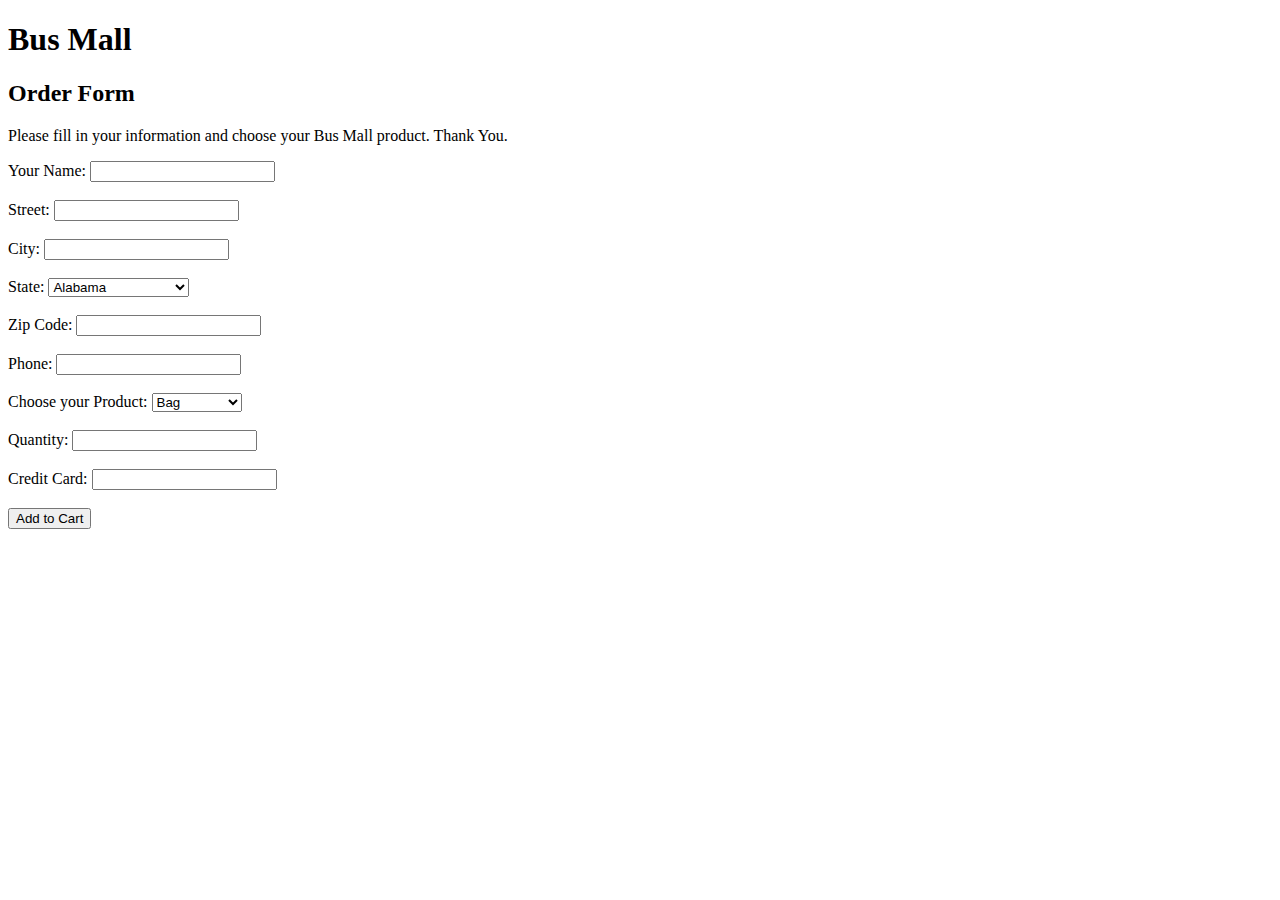
==== index.html @ 6aa1905f "first index" ====
<!DOCTYPE html>
<html>

<head>
  <meta charset="utf-8">
  <title></title>
</head>

<body>
  <h1>Bus Mall</h1>
  <h2>Order Form</h2>
  <p>
    Please fill in your information and choose your Bus Mall product. Thank You.
  </p>
  <form action="" name="Busmallform">
    <label>Your Name:</label>
    <input type="text" name="formName">
    <br>
    <br>
    <label>Street:</label>
    <input type="text" name="formStreet">
    <br>
    <br>
    <label>City:</label>
    <input type="text" name="formCity">
    <br>
    <br>
    <label>State:</label>
    <select>
                  	<option value="AL">Alabama</option>
                  	<option value="AK">Alaska</option>
                  	<option value="AZ">Arizona</option>
                  	<option value="AR">Arkansas</option>
                  	<option value="CA">California</option>
                  	<option value="CO">Colorado</option>
                  	<option value="CT">Connecticut</option>
                  	<option value="DE">Delaware</option>
                  	<option value="DC">District Of Columbia</option>
                  	<option value="FL">Florida</option>
                  	<option value="GA">Georgia</option>
                  	<option value="HI">Hawaii</option>
                  	<option value="ID">Idaho</option>
                  	<option value="IL">Illinois</option>
                  	<option value="IN">Indiana</option>
                  	<option value="IA">Iowa</option>
                  	<option value="KS">Kansas</option>
                  	<option value="KY">Kentucky</option>
                  	<option value="LA">Louisiana</option>
                  	<option value="ME">Maine</option>
                  	<option value="MD">Maryland</option>
                  	<option value="MA">Massachusetts</option>
                  	<option value="MI">Michigan</option>
                  	<option value="MN">Minnesota</option>
                  	<option value="MS">Mississippi</option>
                  	<option value="MO">Missouri</option>
                  	<option value="MT">Montana</option>
                  	<option value="NE">Nebraska</option>
                  	<option value="NV">Nevada</option>
                  	<option value="NH">New Hampshire</option>
                  	<option value="NJ">New Jersey</option>
                  	<option value="NM">New Mexico</option>
                  	<option value="NY">New York</option>
                  	<option value="NC">North Carolina</option>
                  	<option value="ND">North Dakota</option>
                  	<option value="OH">Ohio</option>
                  	<option value="OK">Oklahoma</option>
                  	<option value="OR">Oregon</option>
                  	<option value="PA">Pennsylvania</option>
                  	<option value="RI">Rhode Island</option>
                  	<option value="SC">South Carolina</option>
                  	<option value="SD">South Dakota</option>
                  	<option value="TN">Tennessee</option>
                  	<option value="TX">Texas</option>
                  	<option value="UT">Utah</option>
                  	<option value="VT">Vermont</option>
                  	<option value="VA">Virginia</option>
                  	<option value="WA">Washington</option>
                  	<option value="WV">West Virginia</option>
                  	<option value="WI">Wisconsin</option>
                  	<option value="WY">Wyoming</option>
                  </select>
    <br>
    <br>
    <label>Zip Code:</label>
    <input type="text" name="formZip">
    <br>
    <br>
    <label>Phone:</label>
    <input type="tel" name="formPhone">
    <br>
    <br>
    <label>Choose your Product:</label>
    <select>
                    <option value="Bag">Bag</option>
                    <option value="Banana">Banana</option>
                    <option value="Bathroom">Bathroom</option>
                    <option value="Boots">Boots</option>
                    <option value="Breakfast">Breakfast</option>
                    <option value="Bubblegum">Bubblegum</option>
                    <option value="Chair">Chair</option>
                    <option value="Cthulhu">Cthulhu</option>
                    <option value="Dogduck">Dogduck</option>
                    <option value="Dragon">Dragon</option>
                    <option value="Pen">Pen</option>
                    <option value="Petsweep">Petsweep</option>
                    <option value="Scissors">Scissors</option>
                    <option value="Shark">Shark</option>
                    <option value="Sweep">Sweep</option>
                    <option value="Tauntaun">Tauntaun</option>
                    <option value="Unicorn">Unicorn</option>
                    <option value="Usb">Usb</option>
                    <option value="Watercan">Watercan</option>
                    <option value="Wineglass">Wineglass</option>
                  </select>

    <br>
    <br>
    <label>Quantity:</label>
    <input type="number" name="formQuntity">
    <br>
    <br>
    <label>Credit Card:</label>
    <input type="text" name="formCC">
    <br>
    <br>
    <input type="submit" name="add" value="Add to Cart">
    <!--This needs to clear from and send to cart.html-->
  </form>

</body>

</html>
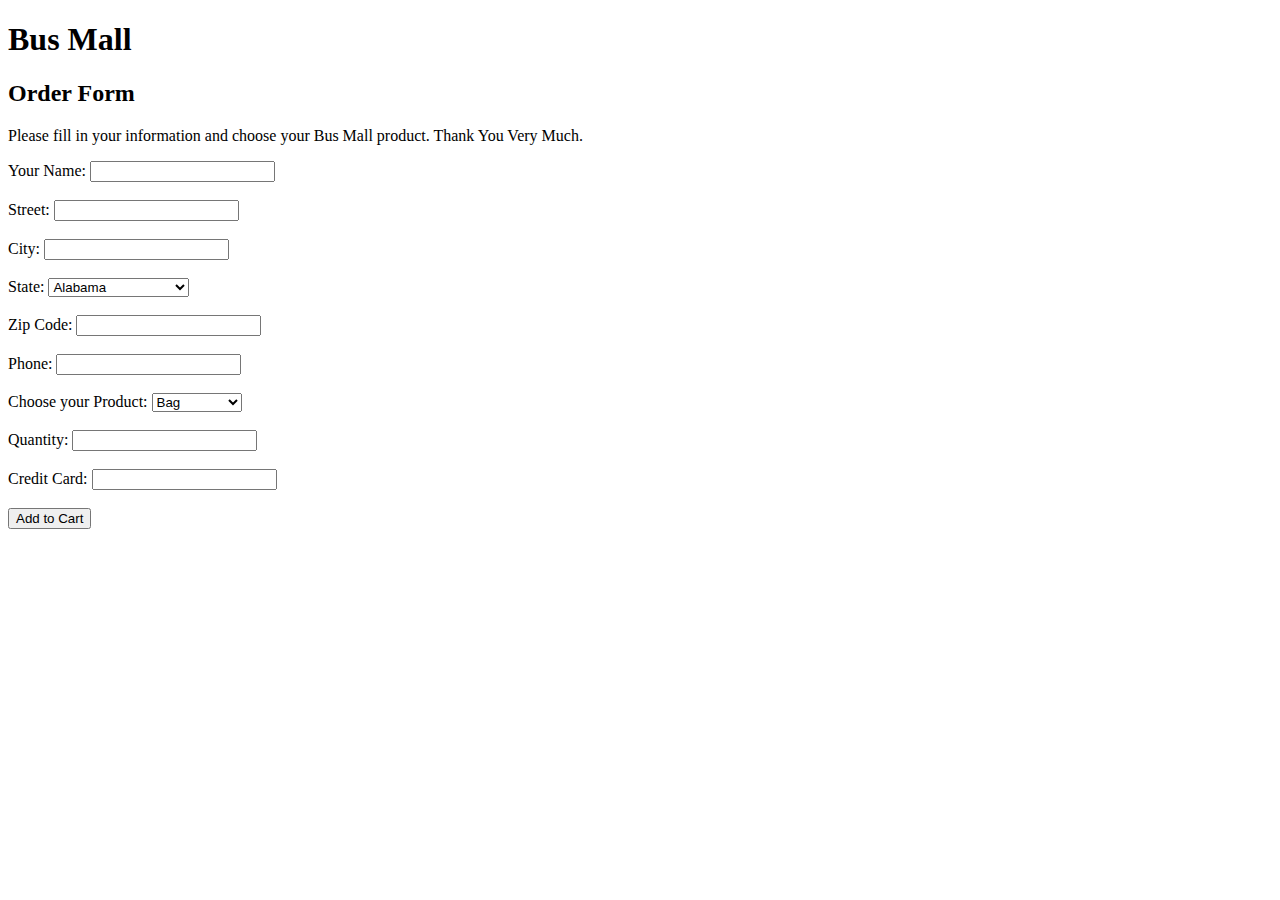
==== commit 2706a979: "index index" ====
--- a/index.html
+++ b/index.html
@@ -3,14 +3,14 @@
 
 <head>
   <meta charset="utf-8">
-  <title></title>
+  <title>Bus Mall Checkout</title>
 </head>
 
 <body>
   <h1>Bus Mall</h1>
   <h2>Order Form</h2>
   <p>
-    Please fill in your information and choose your Bus Mall product. Thank You.
+    Please fill in your information and choose your Bus Mall product. Thank You Very Much.
   </p>
   <form action="" name="Busmallform">
     <label>Your Name:</label>
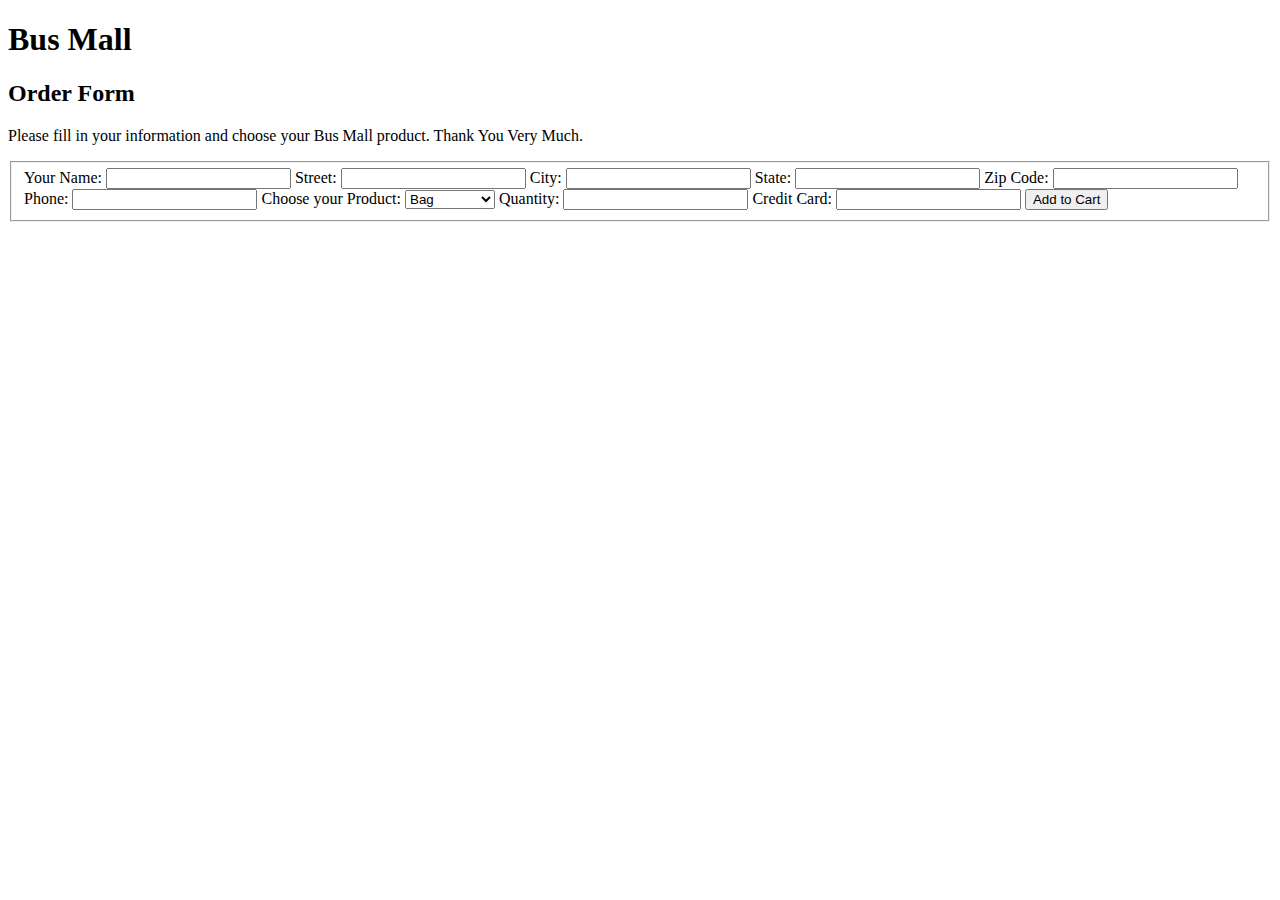
==== commit 7f4cc2e9: "Almost there" ====
--- a/index.html
+++ b/index.html
@@ -12,85 +12,23 @@
   <p>
     Please fill in your information and choose your Bus Mall product. Thank You Very Much.
   </p>
-  <form action="" name="Busmallform">
+  <form action="cart.html" id="form">
+    <fieldset>
     <label>Your Name:</label>
-    <input type="text" name="formName">
-    <br>
-    <br>
+    <input type="text" id="formName">
     <label>Street:</label>
-    <input type="text" name="formStreet">
-    <br>
-    <br>
+    <input type="text" id="formStreet">
     <label>City:</label>
-    <input type="text" name="formCity">
-    <br>
-    <br>
+    <input type="text" id="formCity">
     <label>State:</label>
-    <select>
-                  	<option value="AL">Alabama</option>
-                  	<option value="AK">Alaska</option>
-                  	<option value="AZ">Arizona</option>
-                  	<option value="AR">Arkansas</option>
-                  	<option value="CA">California</option>
-                  	<option value="CO">Colorado</option>
-                  	<option value="CT">Connecticut</option>
-                  	<option value="DE">Delaware</option>
-                  	<option value="DC">District Of Columbia</option>
-                  	<option value="FL">Florida</option>
-                  	<option value="GA">Georgia</option>
-                  	<option value="HI">Hawaii</option>
-                  	<option value="ID">Idaho</option>
-                  	<option value="IL">Illinois</option>
-                  	<option value="IN">Indiana</option>
-                  	<option value="IA">Iowa</option>
-                  	<option value="KS">Kansas</option>
-                  	<option value="KY">Kentucky</option>
-                  	<option value="LA">Louisiana</option>
-                  	<option value="ME">Maine</option>
-                  	<option value="MD">Maryland</option>
-                  	<option value="MA">Massachusetts</option>
-                  	<option value="MI">Michigan</option>
-                  	<option value="MN">Minnesota</option>
-                  	<option value="MS">Mississippi</option>
-                  	<option value="MO">Missouri</option>
-                  	<option value="MT">Montana</option>
-                  	<option value="NE">Nebraska</option>
-                  	<option value="NV">Nevada</option>
-                  	<option value="NH">New Hampshire</option>
-                  	<option value="NJ">New Jersey</option>
-                  	<option value="NM">New Mexico</option>
-                  	<option value="NY">New York</option>
-                  	<option value="NC">North Carolina</option>
-                  	<option value="ND">North Dakota</option>
-                  	<option value="OH">Ohio</option>
-                  	<option value="OK">Oklahoma</option>
-                  	<option value="OR">Oregon</option>
-                  	<option value="PA">Pennsylvania</option>
-                  	<option value="RI">Rhode Island</option>
-                  	<option value="SC">South Carolina</option>
-                  	<option value="SD">South Dakota</option>
-                  	<option value="TN">Tennessee</option>
-                  	<option value="TX">Texas</option>
-                  	<option value="UT">Utah</option>
-                  	<option value="VT">Vermont</option>
-                  	<option value="VA">Virginia</option>
-                  	<option value="WA">Washington</option>
-                  	<option value="WV">West Virginia</option>
-                  	<option value="WI">Wisconsin</option>
-                  	<option value="WY">Wyoming</option>
-                  </select>
-    <br>
-    <br>
+    <input type="text" id="formState">
     <label>Zip Code:</label>
-    <input type="text" name="formZip">
-    <br>
-    <br>
+    <input type="text" id="formZip">
     <label>Phone:</label>
-    <input type="tel" name="formPhone">
-    <br>
-    <br>
-    <label>Choose your Product:</label>
-    <select>
+    <input type="tel" id="formPhone">
+
+      <label>Choose your Product:</label>
+    <select type="text" id="formProduct">
                     <option value="Bag">Bag</option>
                     <option value="Banana">Banana</option>
                     <option value="Bathroom">Bathroom</option>
@@ -111,22 +49,20 @@
                     <option value="Usb">Usb</option>
                     <option value="Watercan">Watercan</option>
                     <option value="Wineglass">Wineglass</option>
-                  </select>
+    </select>
 
-    <br>
-    <br>
     <label>Quantity:</label>
-    <input type="number" name="formQuntity">
-    <br>
-    <br>
+    <input type="number" id="formQuantity">
+
     <label>Credit Card:</label>
-    <input type="text" name="formCC">
-    <br>
-    <br>
-    <input type="submit" name="add" value="Add to Cart">
+    <input type="text" id="formCC">
+
+    <input type="submit" id="add" value="Add to Cart">
     <!--This needs to clear from and send to cart.html-->
-  </form>
+    </fieldset>
+</form>
+<script src="app.js" ></script>
 
-</body>
+    </body>
 
 </html>
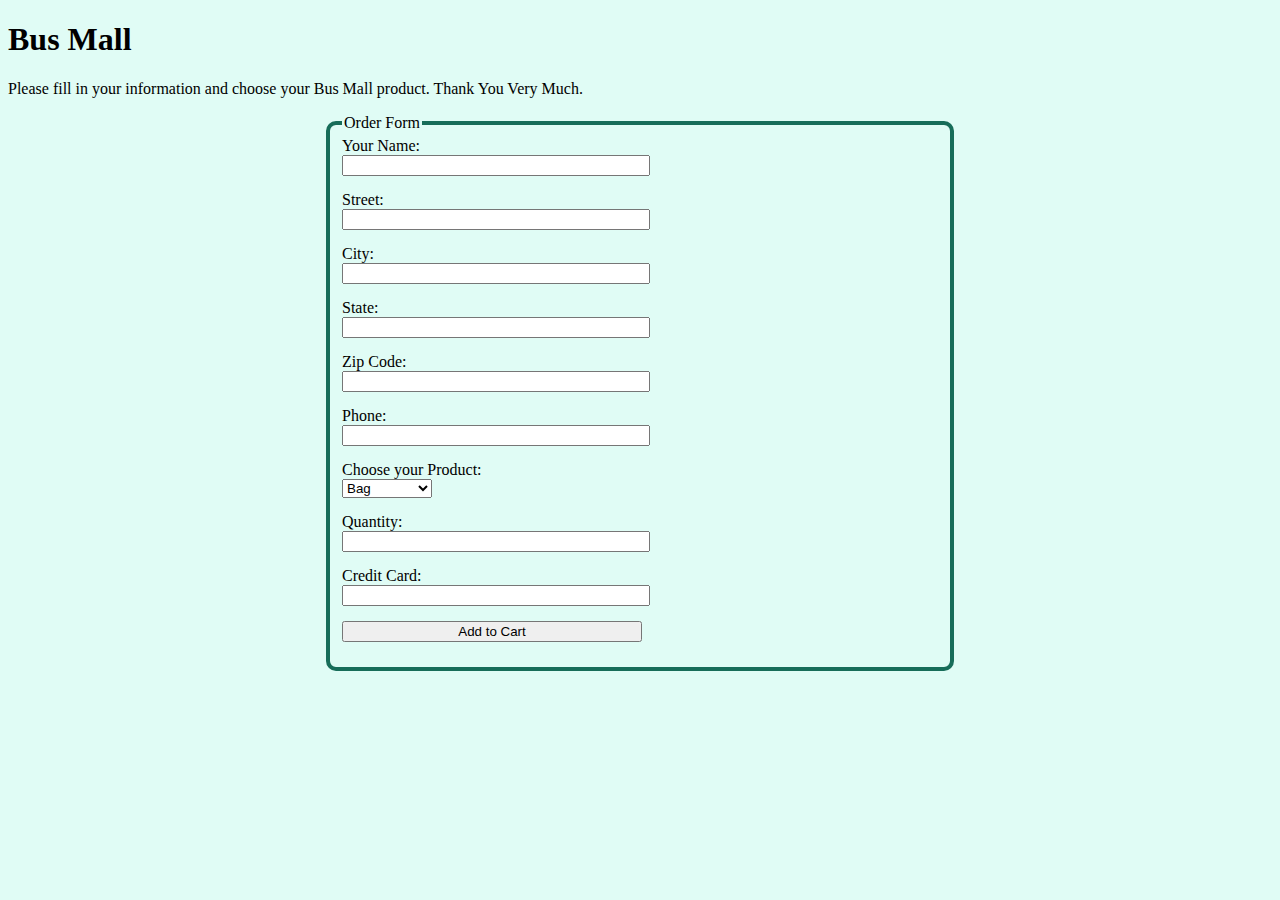
==== commit 304493e9: "add buttton goes to cart.html, added small style" ====
--- a/index.html
+++ b/index.html
@@ -1,68 +1,65 @@
 <!DOCTYPE html>
 <html>
+  <head>
+    <meta charset="utf-8">
+    <link rel="stylesheet" href="style.css">
+    <title>Bus Mall Checkout</title>
+  </head>
 
-<head>
-  <meta charset="utf-8">
-  <title>Bus Mall Checkout</title>
-</head>
+  <body>
+    <h1>Bus Mall</h1>
+    <p>
+      Please fill in your information and choose your Bus Mall product. Thank You Very Much.
+    </p>
 
-<body>
-  <h1>Bus Mall</h1>
-  <h2>Order Form</h2>
-  <p>
-    Please fill in your information and choose your Bus Mall product. Thank You Very Much.
-  </p>
-  <form action="cart.html" id="form">
-    <fieldset>
-    <label>Your Name:</label>
-    <input type="text" id="formName">
-    <label>Street:</label>
-    <input type="text" id="formStreet">
-    <label>City:</label>
-    <input type="text" id="formCity">
-    <label>State:</label>
-    <input type="text" id="formState">
-    <label>Zip Code:</label>
-    <input type="text" id="formZip">
-    <label>Phone:</label>
-    <input type="tel" id="formPhone">
 
-      <label>Choose your Product:</label>
-    <select type="text" id="formProduct">
-                    <option value="Bag">Bag</option>
-                    <option value="Banana">Banana</option>
-                    <option value="Bathroom">Bathroom</option>
-                    <option value="Boots">Boots</option>
-                    <option value="Breakfast">Breakfast</option>
-                    <option value="Bubblegum">Bubblegum</option>
-                    <option value="Chair">Chair</option>
-                    <option value="Cthulhu">Cthulhu</option>
-                    <option value="Dogduck">Dogduck</option>
-                    <option value="Dragon">Dragon</option>
-                    <option value="Pen">Pen</option>
-                    <option value="Petsweep">Petsweep</option>
-                    <option value="Scissors">Scissors</option>
-                    <option value="Shark">Shark</option>
-                    <option value="Sweep">Sweep</option>
-                    <option value="Tauntaun">Tauntaun</option>
-                    <option value="Unicorn">Unicorn</option>
-                    <option value="Usb">Usb</option>
-                    <option value="Watercan">Watercan</option>
-                    <option value="Wineglass">Wineglass</option>
-    </select>
+    <form id="form">
+      <fieldset>
+        <legend>Order Form</legend>
+          <label>Your Name:</label>
+          <input type="text" id="formName">
+          <label>Street:</label>
+          <input type="text" id="formStreet">
+          <label>City:</label>
+          <input type="text" id="formCity">
+          <label>State:</label>
+          <input type="text" id="formState">
+          <label>Zip Code:</label>
+          <input type="text" id="formZip">
+          <label>Phone:</label>
+          <input type="tel" id="formPhone">
+          <label>Choose your Product:</label>
+          <select type="text" id="formProduct">
+            <option value="Bag">Bag</option>
+            <option value="Banana">Banana</option>
+            <option value="Bathroom">Bathroom</option>
+            <option value="Boots">Boots</option>
+            <option value="Breakfast">Breakfast</option>
+            <option value="Bubblegum">Bubblegum</option>
+            <option value="Chair">Chair</option>
+            <option value="Cthulhu">Cthulhu</option>
+            <option value="Dogduck">Dogduck</option>
+            <option value="Dragon">Dragon</option>
+            <option value="Pen">Pen</option>
+            <option value="Petsweep">Petsweep</option>
+            <option value="Scissors">Scissors</option>
+            <option value="Shark">Shark</option>
+            <option value="Sweep">Sweep</option>
+            <option value="Tauntaun">Tauntaun</option>
+            <option value="Unicorn">Unicorn</option>
+            <option value="Usb">Usb</option>
+            <option value="Watercan">Watercan</option>
+            <option value="Wineglass">Wineglass</option>
+        </select>
+        <label>Quantity:</label>
+        <input type="number" id="formQuantity">
+        <label>Credit Card:</label>
+        <input type="text" id="formCC">
 
-    <label>Quantity:</label>
-    <input type="number" id="formQuantity">
+        <input type="submit" id="add" value="Add to Cart">
+      </fieldset>
+  </form>
 
-    <label>Credit Card:</label>
-    <input type="text" id="formCC">
-
-    <input type="submit" id="add" value="Add to Cart">
-    <!--This needs to clear from and send to cart.html-->
-    </fieldset>
-</form>
-<script src="app.js" ></script>
-
-    </body>
-
+  <script src="app.js" ></script>
+  </body>
 </html>
--- a/style.css
+++ b/style.css
@@ -0,0 +1,24 @@
+body {
+  background-color: rgb(224, 252, 245);
+}
+
+form {
+  width: 50%;
+  margin: 0px auto;
+}
+
+fieldset {
+  border: 4px solid rgba(1, 93, 72, 0.9);
+  border-radius: 10px;
+}
+
+form input {
+  display: block;
+  width: 300px;
+  margin-bottom: 15px;
+}
+
+form select {
+  display: block;
+  margin-bottom: 15px;
+}
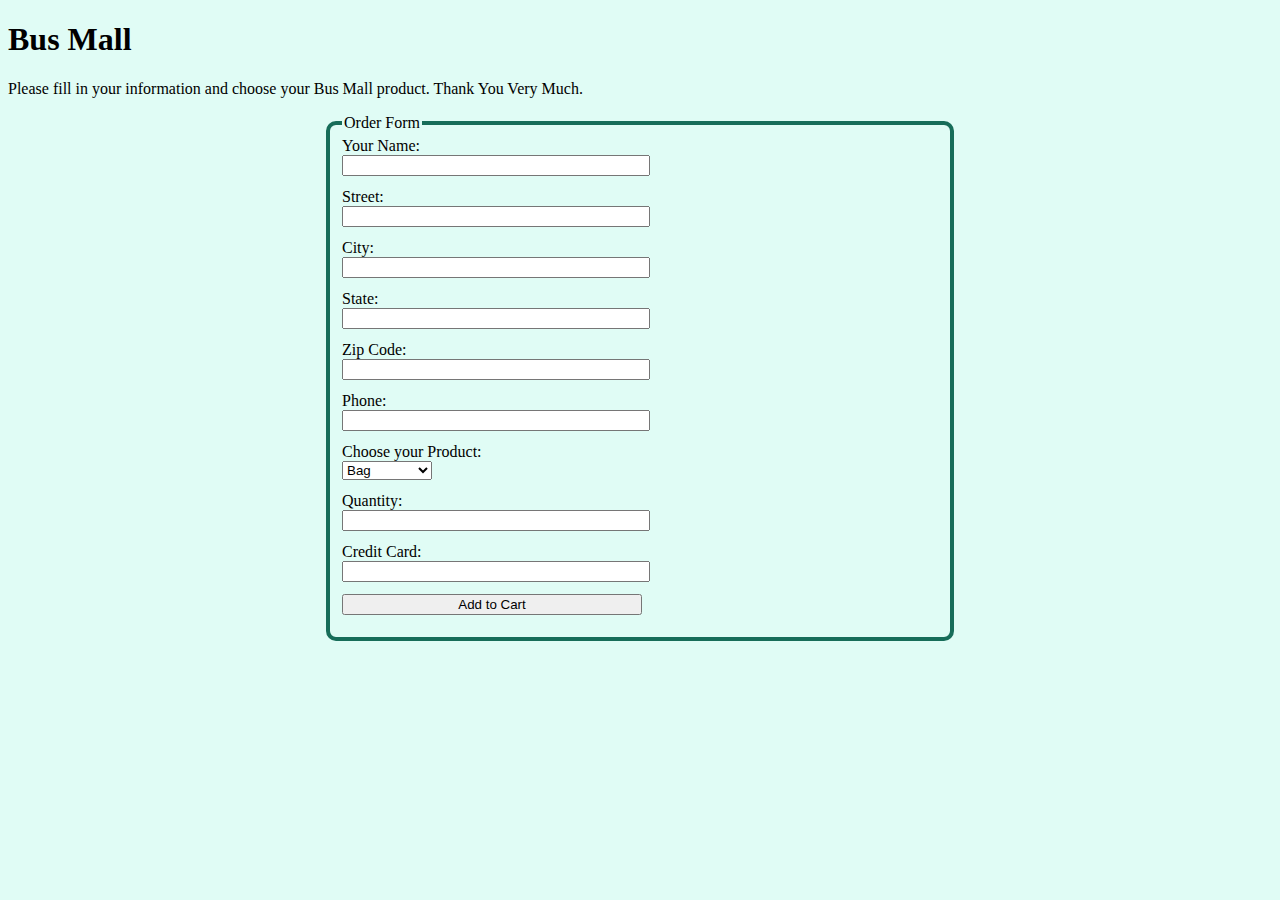
==== commit 763f70bd: "Update index.html" ====
--- a/index.html
+++ b/index.html
@@ -17,19 +17,19 @@
       <fieldset>
         <legend>Order Form</legend>
           <label>Your Name:</label>
-          <input type="text" id="formName">
+          <input type="text" id="formName" required>
           <label>Street:</label>
-          <input type="text" id="formStreet">
+          <input type="text" id="formStreet" required>
           <label>City:</label>
-          <input type="text" id="formCity">
+          <input type="text" id="formCity" required >
           <label>State:</label>
-          <input type="text" id="formState">
+          <input type="text" id="formState" required>
           <label>Zip Code:</label>
-          <input type="text" id="formZip">
+          <input type="text" id="formZip" required>
           <label>Phone:</label>
-          <input type="tel" id="formPhone">
+          <input type="tel" id="formPhone" required>
           <label>Choose your Product:</label>
-          <select type="text" id="formProduct">
+          <select type="text" id="formProduct" required>
             <option value="Bag">Bag</option>
             <option value="Banana">Banana</option>
             <option value="Bathroom">Bathroom</option>
@@ -52,7 +52,7 @@
             <option value="Wineglass">Wineglass</option>
         </select>
         <label>Quantity:</label>
-        <input type="number" id="formQuantity">
+        <input type="number" id="formQuantity" min=0>
         <label>Credit Card:</label>
         <input type="text" id="formCC">
 
--- a/style.css
+++ b/style.css
@@ -15,10 +15,10 @@
 form input {
   display: block;
   width: 300px;
-  margin-bottom: 15px;
+  margin-bottom: 12px;
 }
 
 form select {
   display: block;
-  margin-bottom: 15px;
+  margin-bottom: 12px;
 }
